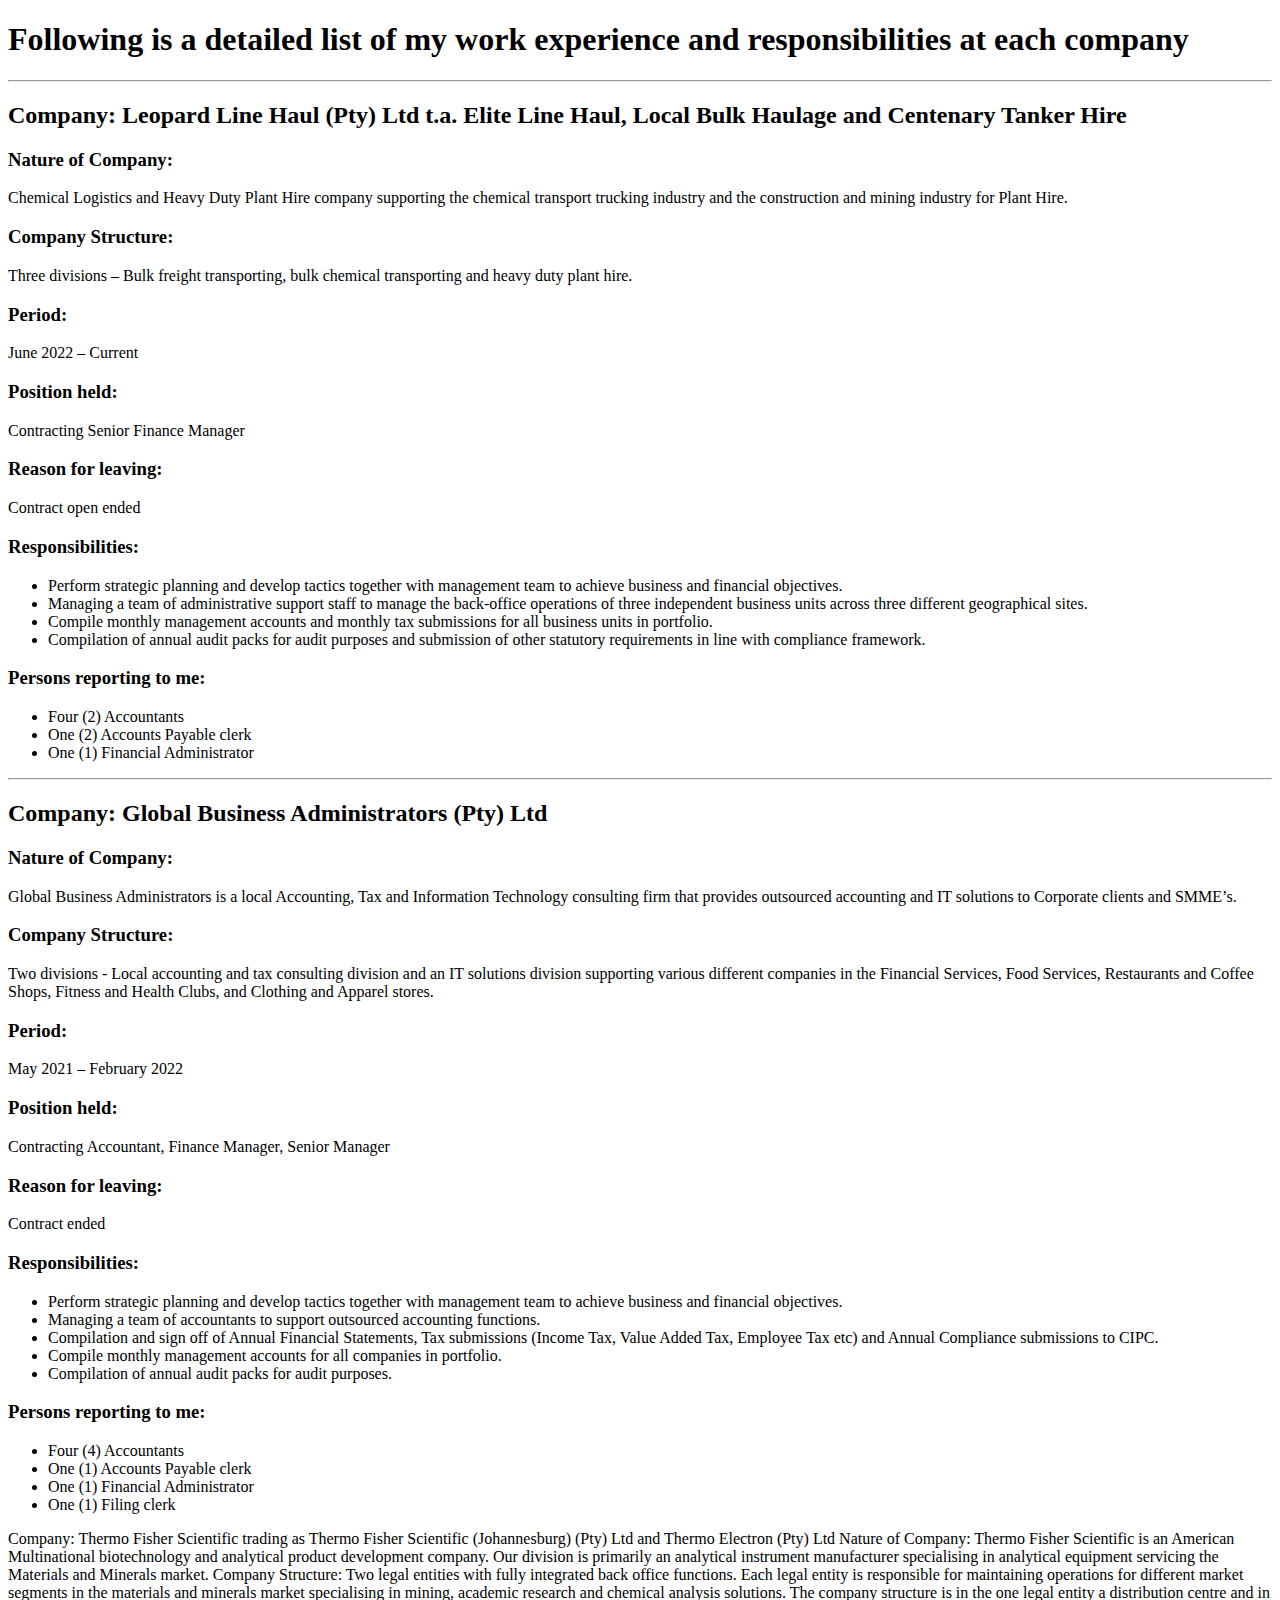
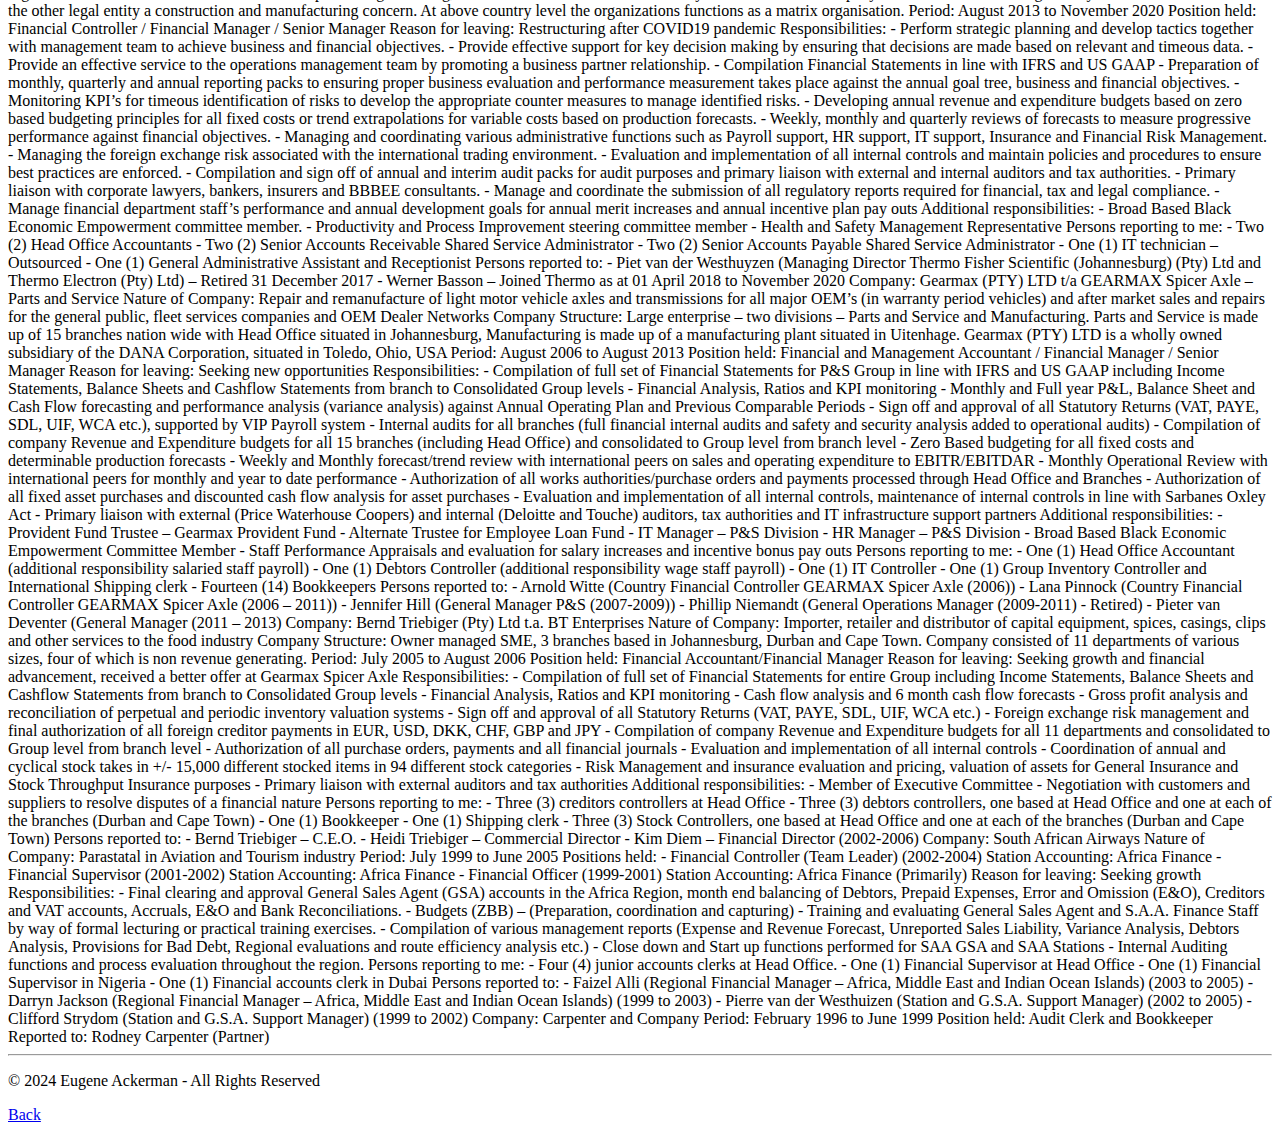
==== Responsibilities.html @ 7b65a4f8 "Add files via upload" ====
<!DOCTYPE html>
<html lang="en">
<head>
    <meta charset="UTF-8">
    <meta name="viewport" content="width=device-width, initial-scale=1.0">
    <title>Responsibilities</title>
</head>
<body>
<h1>Following is a detailed list of my work experience and responsibilities at each company</h1>
<hr>
<h2>Company: Leopard Line Haul (Pty) Ltd t.a. Elite Line Haul, Local Bulk Haulage and Centenary Tanker Hire</h2>
<h3>Nature of Company: </h3>
<p>Chemical Logistics and Heavy Duty Plant Hire company supporting the chemical transport trucking industry and the construction and mining industry for Plant Hire.</p>
<h3>Company Structure:</h3>  Three divisions – Bulk freight transporting, bulk chemical transporting and heavy duty plant hire.
<h3>Period:</h3>	June 2022 – Current
<h3>Position held:</h3> Contracting Senior Finance Manager
<h3>Reason for leaving: </h3><ul></ul>Contract open ended
<h3>Responsibilities:</h3>
<p><ul>
<li>Perform strategic planning and develop tactics together with management team to achieve business and financial objectives.
<li>Managing a team of administrative support staff to manage the back-office operations of three independent business units across three different geographical sites.
<li>Compile monthly management accounts and monthly tax submissions for all business units in portfolio.
<li>Compilation of annual audit packs for audit purposes and submission of other statutory requirements in line with compliance framework.
</ul></p>
<h3>Persons reporting to me: </h3><p><ul>
<li>Four (2) Accountants 
<li>One (2) Accounts Payable clerk
<li>One (1) Financial Administrator
</ul></p>
<hr>
<h2>Company: Global Business Administrators (Pty) Ltd</h2>
<h3>Nature of Company:</h3> <p>Global Business Administrators is a local Accounting, Tax and Information Technology consulting firm that provides outsourced accounting and IT solutions to Corporate clients and SMME’s.</p>
<h3>Company Structure:</h3> <p>Two divisions - Local accounting and tax consulting division and an IT solutions division supporting various different companies in the Financial Services, Food Services, Restaurants and Coffee Shops, Fitness and Health Clubs, and Clothing and Apparel stores.</p>
<h3>Period:</h3>	May 2021 – February 2022
<h3>Position held: </h3>Contracting Accountant, Finance Manager, Senior Manager
<h3>Reason for leaving:</h3> Contract ended
<h3>Responsibilities:</h3>
<p><ul>
<li>Perform strategic planning and develop tactics together with management team to achieve business and financial objectives.
<li>Managing a team of accountants to support outsourced accounting functions.
<li>Compilation and sign off of Annual Financial Statements, Tax submissions (Income Tax, Value Added Tax, Employee Tax etc) and Annual Compliance submissions to CIPC.
<li>Compile monthly management accounts for all companies in portfolio.
<li>Compilation of annual audit packs for audit purposes.
</ul></p>
<h3>Persons reporting to me: </h3><p><ul>
<li>Four (4) Accountants 
<li>One (1) Accounts Payable clerk
<li>One (1) Financial Administrator
<li>One (1) Filing clerk
</ul></p>

Company: Thermo Fisher Scientific trading as Thermo Fisher Scientific (Johannesburg) (Pty) Ltd and Thermo Electron (Pty) Ltd
Nature of Company: Thermo Fisher Scientific is an American Multinational biotechnology and analytical product development company. Our division is primarily an analytical instrument manufacturer specialising in analytical equipment servicing the Materials and Minerals market.
Company Structure: Two legal entities with fully integrated back office functions. Each legal entity is responsible for maintaining operations for different market segments in the materials and minerals market specialising in mining, academic research and chemical analysis solutions. The company structure is in the one legal entity a distribution centre and in the other legal entity a construction and manufacturing concern. At above country level the organizations functions as a matrix organisation. 
Period:	August 2013 to November 2020
Position held: Financial Controller / Financial Manager / Senior Manager
Reason for leaving: Restructuring after COVID19 pandemic
Responsibilities:
-	Perform strategic planning and develop tactics together with management team to achieve business and financial objectives.
-	Provide effective support for key decision making by ensuring that decisions are made based on relevant and timeous data.
-	Provide an effective service to the operations management team by promoting a business partner relationship.
-	Compilation Financial Statements in line with IFRS and US GAAP
-	Preparation of monthly, quarterly and annual reporting packs to ensuring proper business evaluation and performance measurement takes place against the annual goal tree, business and financial objectives.
-	Monitoring KPI’s for timeous identification of risks to develop the appropriate counter measures to manage identified risks. 
-	Developing annual revenue and expenditure budgets based on zero based budgeting principles for all fixed costs or trend extrapolations for variable costs based on production forecasts.
-	Weekly, monthly and quarterly reviews of forecasts to measure progressive performance against financial objectives. 
-	Managing and coordinating various administrative functions such as Payroll support, HR support, IT support, Insurance and Financial Risk Management.
-	Managing the foreign exchange risk associated with the international trading environment.
-	Evaluation and implementation of all internal controls and maintain policies and procedures to ensure best practices are enforced.
-	Compilation and sign off of annual and interim audit packs for audit purposes and primary liaison with external and internal auditors and tax authorities.
-	Primary liaison with corporate lawyers, bankers, insurers and BBBEE consultants.
-	Manage and coordinate the submission of all regulatory reports required for financial, tax and legal compliance.
-	Manage financial department staff’s performance and annual development goals for annual merit increases and annual incentive plan pay outs
Additional responsibilities:
-	Broad Based Black Economic Empowerment committee member.
-	Productivity and Process Improvement steering committee member
-	Health and Safety Management Representative
Persons reporting to me: 
-	Two (2) Head Office Accountants 
-	Two (2) Senior Accounts Receivable Shared Service Administrator
-	Two (2) Senior Accounts Payable Shared Service Administrator
-	One (1) IT technician – Outsourced
-	One (1) General Administrative Assistant and Receptionist
Persons reported to: 
-	Piet van der Westhuyzen (Managing Director Thermo Fisher Scientific (Johannesburg) (Pty) Ltd and Thermo Electron (Pty) Ltd) – Retired 31 December 2017
-	Werner Basson – Joined Thermo as at 01 April 2018 to November 2020

Company: Gearmax (PTY) LTD t/a GEARMAX Spicer Axle – Parts and Service 
Nature of Company: Repair and remanufacture of light motor vehicle axles and transmissions for all major OEM’s (in warranty period vehicles) and after market sales and repairs for the general public, fleet services companies and OEM Dealer Networks
Company Structure: Large enterprise – two divisions – Parts and Service and Manufacturing. Parts and Service is made up of 15 branches nation wide with Head Office situated in Johannesburg, Manufacturing is made up of a manufacturing plant situated in Uitenhage. Gearmax (PTY) LTD is a wholly owned subsidiary of the DANA Corporation, situated in Toledo, Ohio, USA
Period: August 2006 to August 2013
Position held: Financial and Management Accountant / Financial Manager / Senior Manager
Reason for leaving: Seeking new opportunities 
Responsibilities:
-	Compilation of full set of Financial Statements for P&S Group in line with IFRS and US GAAP including Income Statements, Balance Sheets and Cashflow Statements from branch to Consolidated Group levels
-	Financial Analysis, Ratios and KPI monitoring
-	Monthly and Full year P&L, Balance Sheet and Cash Flow forecasting and performance analysis (variance analysis) against Annual Operating Plan and Previous Comparable Periods
-	Sign off and approval of all Statutory Returns (VAT, PAYE, SDL, UIF, WCA etc.), supported by VIP Payroll system
-	Internal audits for all branches (full financial internal audits and safety and security analysis added to operational audits)
-	Compilation of company Revenue and Expenditure budgets for all 15 branches (including Head Office) and consolidated to Group level from branch level
-	Zero Based budgeting for all fixed costs and determinable production forecasts
-	Weekly and Monthly forecast/trend review with international peers on sales and operating expenditure to EBITR/EBITDAR
-	Monthly Operational Review with international peers for monthly and year to date performance
-	Authorization of all works authorities/purchase orders and payments processed through Head Office and Branches
-	Authorization of all fixed asset purchases and discounted cash flow analysis for asset purchases
-	Evaluation and implementation of all internal controls, maintenance of internal controls in line with Sarbanes Oxley Act
-	Primary liaison with external (Price Waterhouse Coopers) and internal (Deloitte and Touche) auditors, tax authorities and IT infrastructure support partners 
Additional responsibilities:
-	Provident Fund Trustee – Gearmax Provident Fund
-	Alternate Trustee for Employee Loan Fund
-	IT Manager – P&S Division
-	HR Manager – P&S Division
-	Broad Based Black Economic Empowerment Committee Member 
-	Staff Performance Appraisals and evaluation for salary increases and incentive bonus pay outs 
Persons reporting to me: 
-	One (1) Head Office Accountant (additional responsibility salaried staff payroll)
-	One (1) Debtors Controller (additional responsibility wage staff payroll)
-	One (1) IT Controller
-	One (1) Group Inventory Controller and International Shipping clerk
-	Fourteen (14) Bookkeepers
Persons reported to: 
-	Arnold Witte (Country Financial Controller GEARMAX Spicer Axle (2006))
-	Lana Pinnock (Country Financial Controller GEARMAX Spicer Axle (2006 – 2011))
-	Jennifer Hill (General Manager P&S (2007-2009))
-	Phillip Niemandt (General Operations Manager (2009-2011) - Retired)
-	Pieter van Deventer (General Manager (2011 – 2013)
 
Company: Bernd Triebiger (Pty) Ltd t.a. BT Enterprises
Nature of Company: Importer, retailer and distributor of capital equipment, spices, casings, clips and other services to the food industry
Company Structure: Owner managed SME, 3 branches based in Johannesburg, Durban and Cape Town. Company consisted of 11 departments of various sizes, four of which is non revenue generating. 
Period:	July 2005 to August 2006
Position held: Financial Accountant/Financial Manager
Reason for leaving: Seeking growth and financial advancement, received a better offer at Gearmax Spicer Axle
Responsibilities:
-	Compilation of full set of Financial Statements for entire Group including Income Statements, Balance Sheets and Cashflow Statements from branch to Consolidated Group levels
-	Financial Analysis, Ratios and KPI monitoring
-	Cash flow analysis and 6 month cash flow forecasts
-	Gross profit analysis and reconciliation of perpetual and periodic inventory valuation systems
-	Sign off and approval of all Statutory Returns (VAT, PAYE, SDL, UIF, WCA etc.)
-	Foreign exchange risk management and final authorization of all foreign creditor payments in EUR, USD, DKK, CHF, GBP and JPY
-	Compilation of company Revenue and Expenditure budgets for all 11 departments and consolidated to Group level from branch level
-	Authorization of all purchase orders, payments and all financial journals
-	Evaluation and implementation of all internal controls
-	Coordination of annual and cyclical stock takes in +/- 15,000 different stocked items in 94 different stock categories
-	Risk Management and insurance evaluation and pricing, valuation of assets for General Insurance and Stock Throughput Insurance purposes
-	Primary liaison with external auditors and tax authorities 
Additional responsibilities:
-	Member of Executive Committee
-	Negotiation with customers and suppliers to resolve disputes of a financial nature
Persons reporting to me: 
-	Three (3) creditors controllers at Head Office
-	Three (3) debtors controllers, one based at Head Office and one at each of the branches (Durban and Cape Town)
-	One (1) Bookkeeper
-	One (1) Shipping clerk
-	Three (3) Stock Controllers, one based at Head Office and one at each of the branches (Durban and Cape Town)
Persons reported to: 
-	Bernd Triebiger – C.E.O.
-	Heidi Triebiger – Commercial Director
-	Kim Diem – Financial Director (2002-2006)

Company: South African Airways 
Nature of Company: Parastatal in Aviation and Tourism industry
Period: July 1999 to June 2005
Positions held: 
-	Financial Controller (Team Leader) (2002-2004) Station Accounting: Africa Finance
-	Financial Supervisor (2001-2002) Station Accounting: Africa Finance
-	Financial Officer (1999-2001) Station Accounting: Africa Finance (Primarily)
Reason for leaving: Seeking growth
Responsibilities:
-	Final clearing and approval General Sales Agent (GSA) accounts in the Africa Region, month end balancing of Debtors, Prepaid Expenses, Error and Omission (E&O), Creditors and VAT accounts, Accruals, E&O and Bank Reconciliations.
-	Budgets (ZBB) – (Preparation, coordination and capturing) 
-	Training and evaluating General Sales Agent and S.A.A. Finance Staff by way of formal lecturing or practical training exercises.
-	Compilation of various management reports (Expense and Revenue Forecast, Unreported Sales Liability, Variance Analysis, Debtors Analysis, Provisions for Bad Debt, Regional evaluations and route efficiency analysis etc.)
-	Close down and Start up functions performed for SAA GSA and SAA Stations
-	Internal Auditing functions and process evaluation throughout the region.
Persons reporting to me:	
-	Four (4) junior accounts clerks at Head Office.
-	One (1) Financial Supervisor at Head Office
-	One (1) Financial Supervisor in Nigeria
-	One (1) Financial accounts clerk in Dubai
Persons reported to:	
-	Faizel Alli (Regional Financial Manager – Africa, Middle East and Indian Ocean Islands) (2003 to 2005)
-	Darryn Jackson (Regional Financial Manager – Africa, Middle East and Indian Ocean Islands) (1999 to 2003)
-	Pierre van der Westhuizen (Station and G.S.A. Support Manager) (2002 to 2005)
-	Clifford Strydom (Station and G.S.A. Support Manager) (1999 to 2002)	

Company: Carpenter and Company 
Period: February 1996 to June 1999
Position held: Audit Clerk and Bookkeeper
Reported to:	 Rodney Carpenter (Partner)

    
</body>
<hr>
<footer>
    <p>© 2024 Eugene Ackerman - All Rights Reserved</p>
    <p><a href="./index.html">Back</a></p>
</footer>
</html>
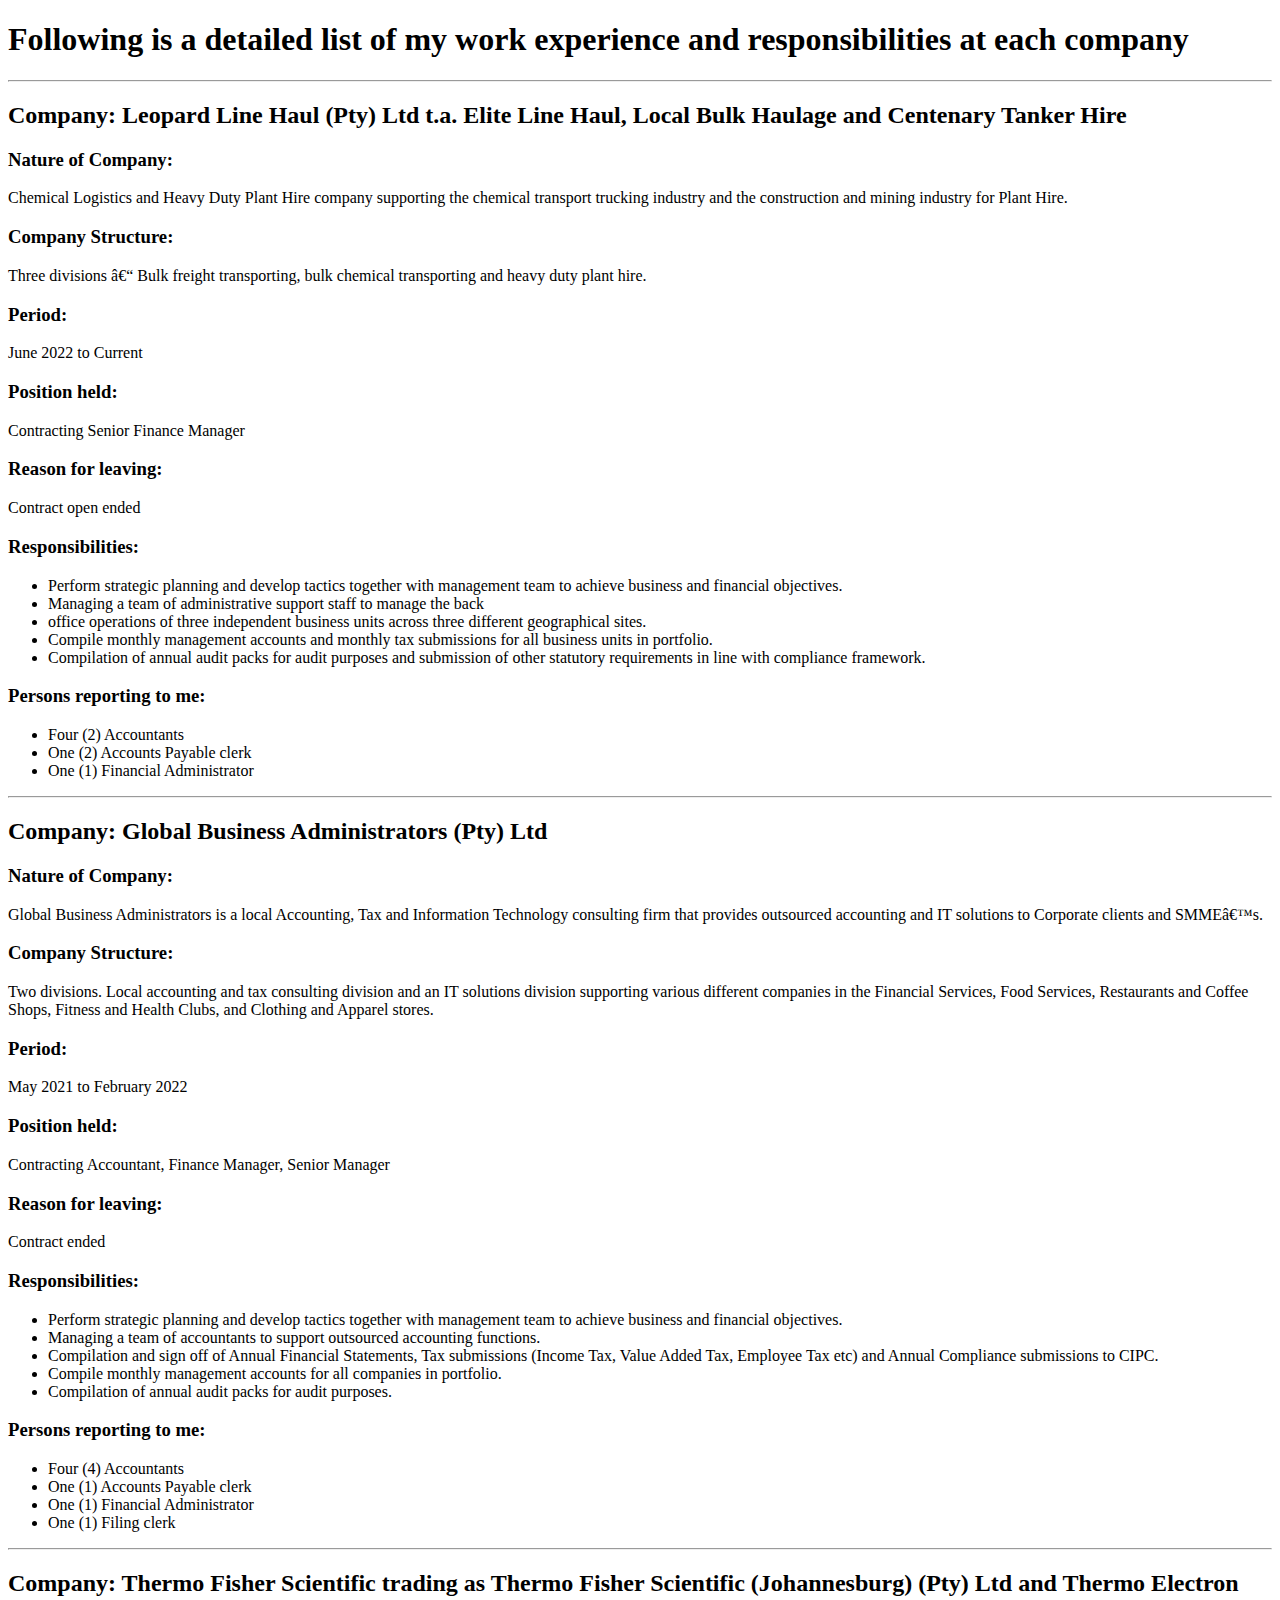
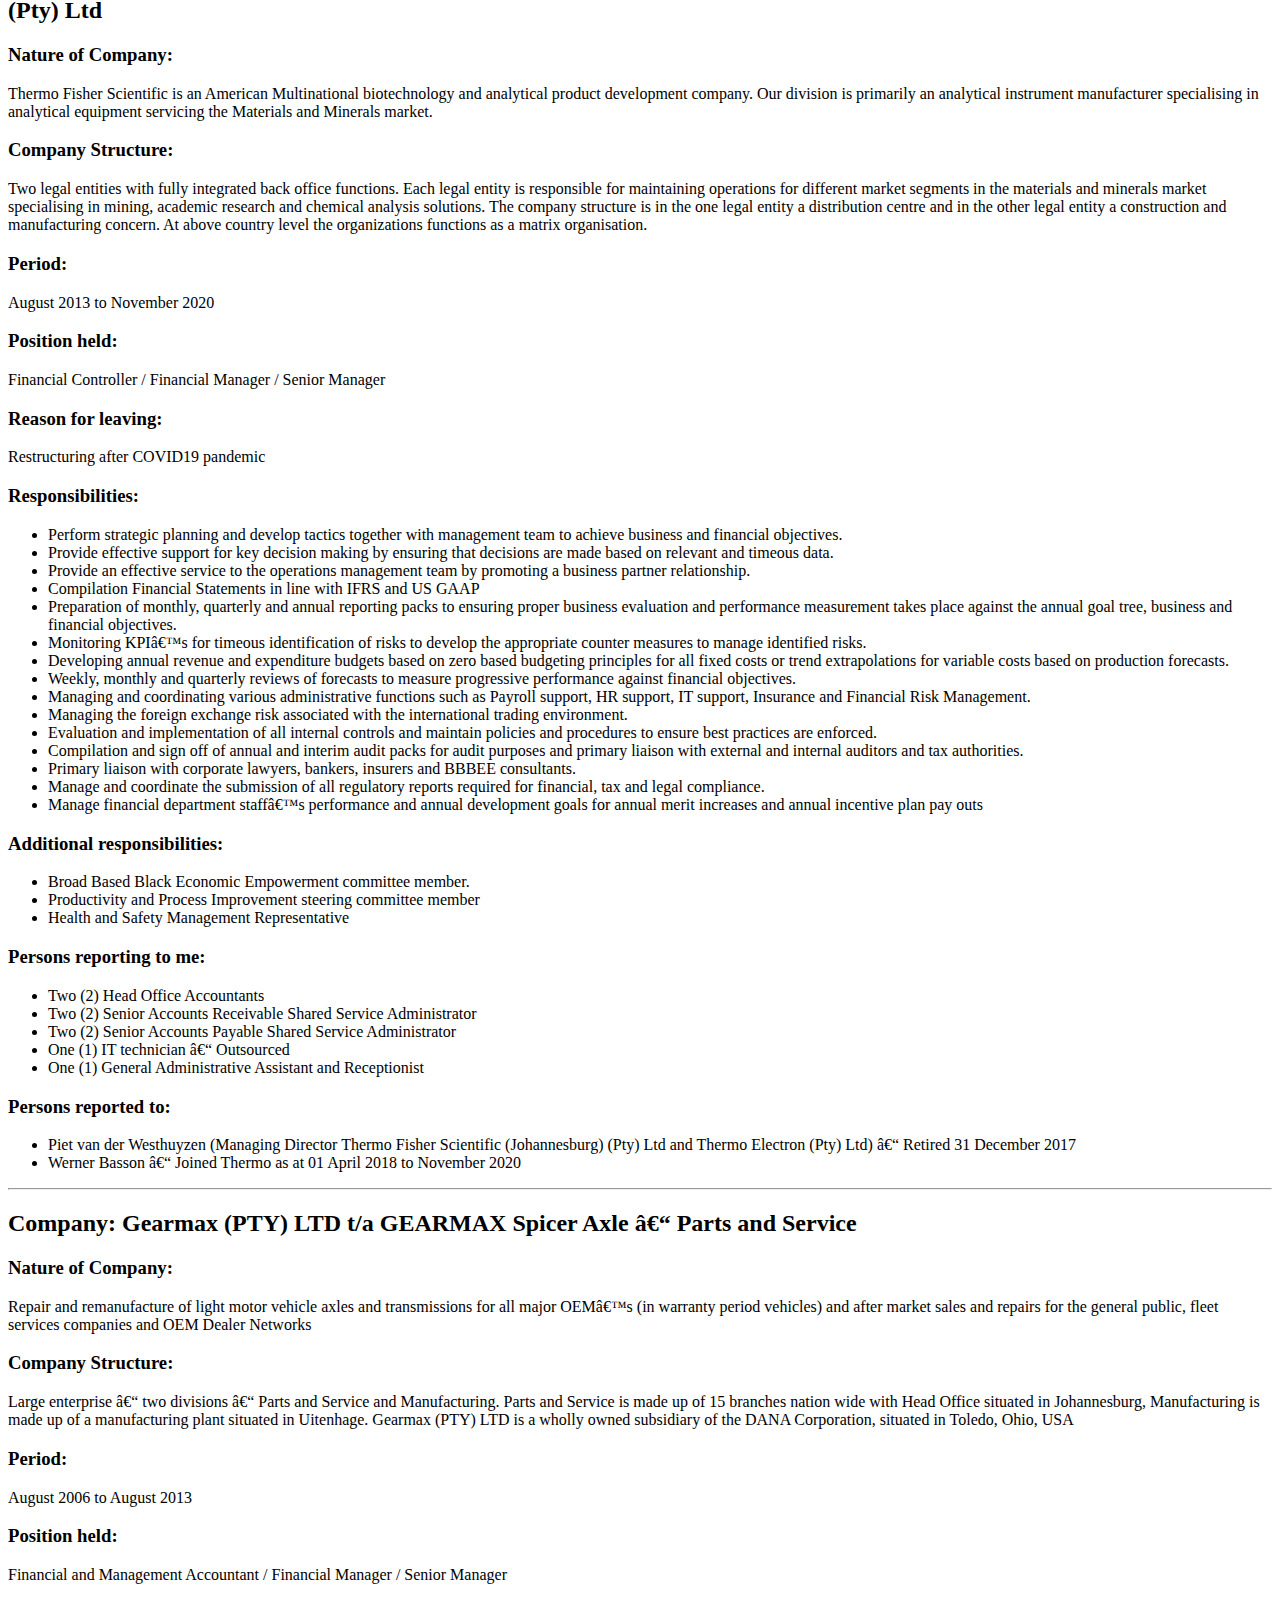
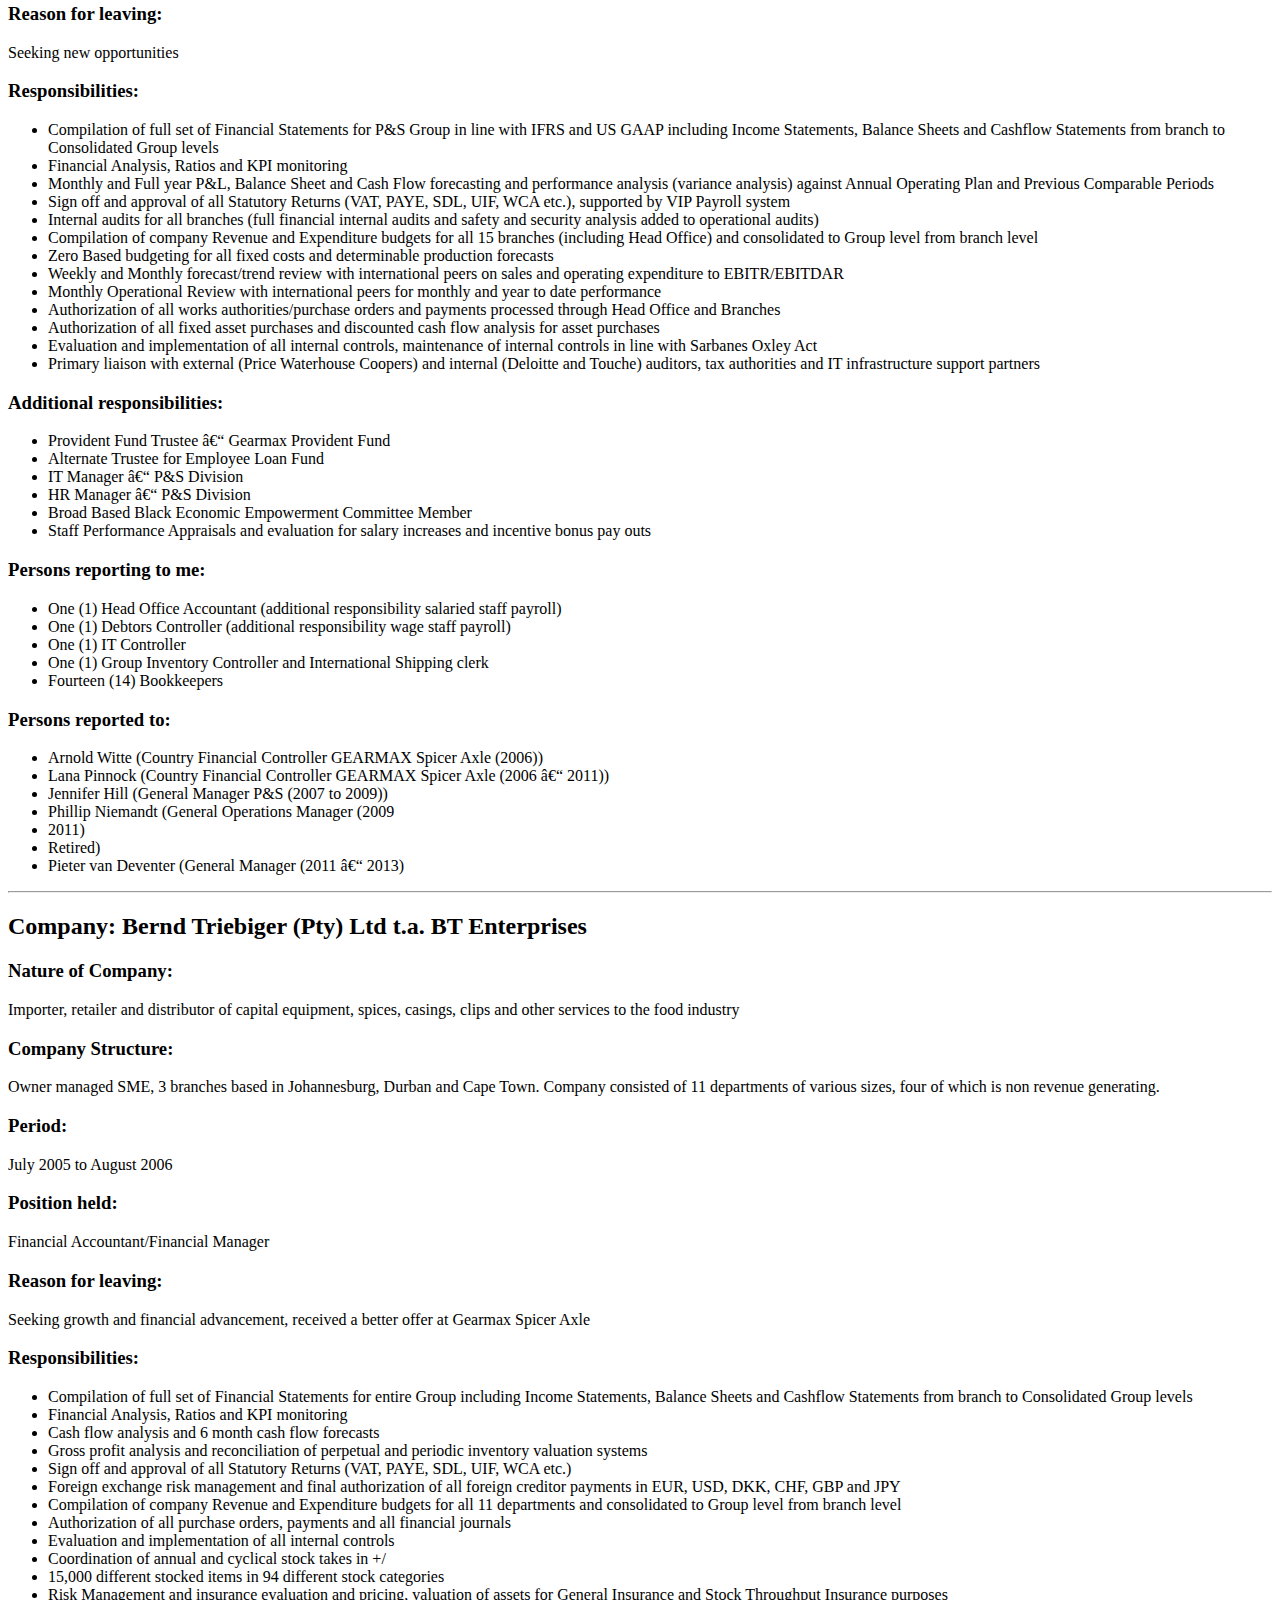
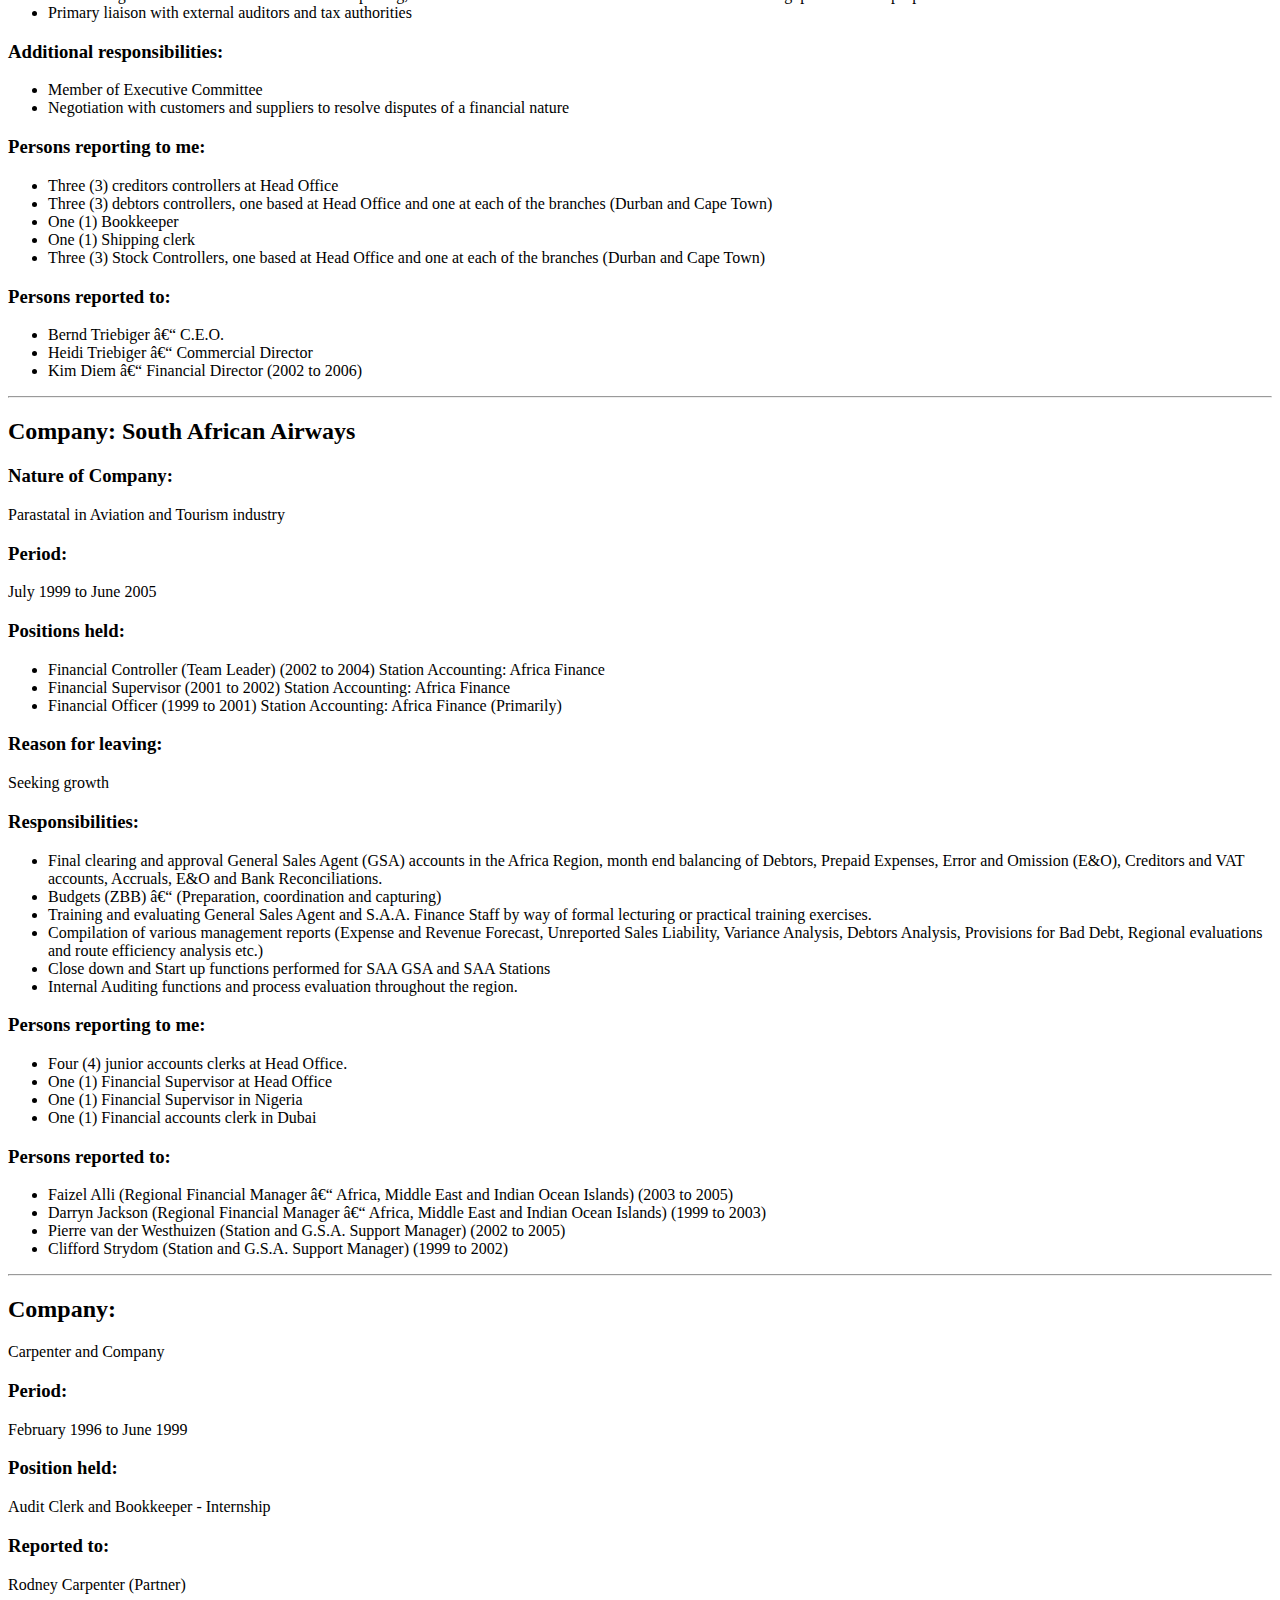
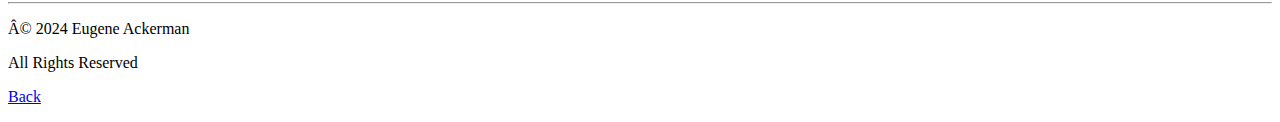
==== commit 9d7ff9cd: "Add files via upload" ====
--- a/Responsibilities.html
+++ b/Responsibilities.html
@@ -1,8 +1,8 @@
 <!DOCTYPE html>
 <html lang="en">
 <head>
-    <meta charset="UTF-8">
-    <meta name="viewport" content="width=device-width, initial-scale=1.0">
+    <meta charset="UTF<li>8">
+    <meta name="viewport" content="width=device<li>width, initial<li>scale=1.0">
     <title>Responsibilities</title>
 </head>
 <body>
@@ -12,35 +12,35 @@
 <h3>Nature of Company: </h3>
 <p>Chemical Logistics and Heavy Duty Plant Hire company supporting the chemical transport trucking industry and the construction and mining industry for Plant Hire.</p>
 <h3>Company Structure:</h3>  Three divisions – Bulk freight transporting, bulk chemical transporting and heavy duty plant hire.
-<h3>Period:</h3>	June 2022 – Current
+<h3>Period:</h3>	June 2022 to Current
 <h3>Position held:</h3> Contracting Senior Finance Manager
 <h3>Reason for leaving: </h3><ul></ul>Contract open ended
 <h3>Responsibilities:</h3>
 <p><ul>
-<li>Perform strategic planning and develop tactics together with management team to achieve business and financial objectives.
-<li>Managing a team of administrative support staff to manage the back-office operations of three independent business units across three different geographical sites.
-<li>Compile monthly management accounts and monthly tax submissions for all business units in portfolio.
-<li>Compilation of annual audit packs for audit purposes and submission of other statutory requirements in line with compliance framework.
+<li>    Perform strategic planning and develop tactics together with management team to achieve business and financial objectives.
+<li>    Managing a team of administrative support staff to manage the back<li>office operations of three independent business units across three different geographical sites.
+<li>    Compile monthly management accounts and monthly tax submissions for all business units in portfolio.
+<li>    Compilation of annual audit packs for audit purposes and submission of other statutory requirements in line with compliance framework.
 </ul></p>
 <h3>Persons reporting to me: </h3><p><ul>
-<li>Four (2) Accountants 
-<li>One (2) Accounts Payable clerk
-<li>One (1) Financial Administrator
+<li>    Four (2) Accountants 
+<li>    One (2) Accounts Payable clerk
+<li>    One (1) Financial Administrator
 </ul></p>
 <hr>
 <h2>Company: Global Business Administrators (Pty) Ltd</h2>
 <h3>Nature of Company:</h3> <p>Global Business Administrators is a local Accounting, Tax and Information Technology consulting firm that provides outsourced accounting and IT solutions to Corporate clients and SMME’s.</p>
-<h3>Company Structure:</h3> <p>Two divisions - Local accounting and tax consulting division and an IT solutions division supporting various different companies in the Financial Services, Food Services, Restaurants and Coffee Shops, Fitness and Health Clubs, and Clothing and Apparel stores.</p>
-<h3>Period:</h3>	May 2021 – February 2022
+<h3>Company Structure:</h3> <p>Two divisions. Local accounting and tax consulting division and an IT solutions division supporting various different companies in the Financial Services, Food Services, Restaurants and Coffee Shops, Fitness and Health Clubs, and Clothing and Apparel stores.</p>
+<h3>Period:</h3>	May 2021 to February 2022
 <h3>Position held: </h3>Contracting Accountant, Finance Manager, Senior Manager
 <h3>Reason for leaving:</h3> Contract ended
 <h3>Responsibilities:</h3>
 <p><ul>
-<li>Perform strategic planning and develop tactics together with management team to achieve business and financial objectives.
-<li>Managing a team of accountants to support outsourced accounting functions.
-<li>Compilation and sign off of Annual Financial Statements, Tax submissions (Income Tax, Value Added Tax, Employee Tax etc) and Annual Compliance submissions to CIPC.
-<li>Compile monthly management accounts for all companies in portfolio.
-<li>Compilation of annual audit packs for audit purposes.
+<li>    Perform strategic planning and develop tactics together with management team to achieve business and financial objectives.
+<li>    Managing a team of accountants to support outsourced accounting functions.
+<li>    Compilation and sign off of Annual Financial Statements, Tax submissions (Income Tax, Value Added Tax, Employee Tax etc) and Annual Compliance submissions to CIPC.
+<li>    Compile monthly management accounts for all companies in portfolio.
+<li>    Compilation of annual audit packs for audit purposes.
 </ul></p>
 <h3>Persons reporting to me: </h3><p><ul>
 <li>Four (4) Accountants 
@@ -48,152 +48,162 @@
 <li>One (1) Financial Administrator
 <li>One (1) Filing clerk
 </ul></p>
-
-Company: Thermo Fisher Scientific trading as Thermo Fisher Scientific (Johannesburg) (Pty) Ltd and Thermo Electron (Pty) Ltd
-Nature of Company: Thermo Fisher Scientific is an American Multinational biotechnology and analytical product development company. Our division is primarily an analytical instrument manufacturer specialising in analytical equipment servicing the Materials and Minerals market.
-Company Structure: Two legal entities with fully integrated back office functions. Each legal entity is responsible for maintaining operations for different market segments in the materials and minerals market specialising in mining, academic research and chemical analysis solutions. The company structure is in the one legal entity a distribution centre and in the other legal entity a construction and manufacturing concern. At above country level the organizations functions as a matrix organisation. 
-Period:	August 2013 to November 2020
-Position held: Financial Controller / Financial Manager / Senior Manager
-Reason for leaving: Restructuring after COVID19 pandemic
-Responsibilities:
--	Perform strategic planning and develop tactics together with management team to achieve business and financial objectives.
--	Provide effective support for key decision making by ensuring that decisions are made based on relevant and timeous data.
--	Provide an effective service to the operations management team by promoting a business partner relationship.
--	Compilation Financial Statements in line with IFRS and US GAAP
--	Preparation of monthly, quarterly and annual reporting packs to ensuring proper business evaluation and performance measurement takes place against the annual goal tree, business and financial objectives.
--	Monitoring KPI’s for timeous identification of risks to develop the appropriate counter measures to manage identified risks. 
--	Developing annual revenue and expenditure budgets based on zero based budgeting principles for all fixed costs or trend extrapolations for variable costs based on production forecasts.
--	Weekly, monthly and quarterly reviews of forecasts to measure progressive performance against financial objectives. 
--	Managing and coordinating various administrative functions such as Payroll support, HR support, IT support, Insurance and Financial Risk Management.
--	Managing the foreign exchange risk associated with the international trading environment.
--	Evaluation and implementation of all internal controls and maintain policies and procedures to ensure best practices are enforced.
--	Compilation and sign off of annual and interim audit packs for audit purposes and primary liaison with external and internal auditors and tax authorities.
--	Primary liaison with corporate lawyers, bankers, insurers and BBBEE consultants.
--	Manage and coordinate the submission of all regulatory reports required for financial, tax and legal compliance.
--	Manage financial department staff’s performance and annual development goals for annual merit increases and annual incentive plan pay outs
-Additional responsibilities:
--	Broad Based Black Economic Empowerment committee member.
--	Productivity and Process Improvement steering committee member
--	Health and Safety Management Representative
-Persons reporting to me: 
--	Two (2) Head Office Accountants 
--	Two (2) Senior Accounts Receivable Shared Service Administrator
--	Two (2) Senior Accounts Payable Shared Service Administrator
--	One (1) IT technician – Outsourced
--	One (1) General Administrative Assistant and Receptionist
-Persons reported to: 
--	Piet van der Westhuyzen (Managing Director Thermo Fisher Scientific (Johannesburg) (Pty) Ltd and Thermo Electron (Pty) Ltd) – Retired 31 December 2017
--	Werner Basson – Joined Thermo as at 01 April 2018 to November 2020
-
-Company: Gearmax (PTY) LTD t/a GEARMAX Spicer Axle – Parts and Service 
-Nature of Company: Repair and remanufacture of light motor vehicle axles and transmissions for all major OEM’s (in warranty period vehicles) and after market sales and repairs for the general public, fleet services companies and OEM Dealer Networks
-Company Structure: Large enterprise – two divisions – Parts and Service and Manufacturing. Parts and Service is made up of 15 branches nation wide with Head Office situated in Johannesburg, Manufacturing is made up of a manufacturing plant situated in Uitenhage. Gearmax (PTY) LTD is a wholly owned subsidiary of the DANA Corporation, situated in Toledo, Ohio, USA
-Period: August 2006 to August 2013
-Position held: Financial and Management Accountant / Financial Manager / Senior Manager
-Reason for leaving: Seeking new opportunities 
-Responsibilities:
--	Compilation of full set of Financial Statements for P&S Group in line with IFRS and US GAAP including Income Statements, Balance Sheets and Cashflow Statements from branch to Consolidated Group levels
--	Financial Analysis, Ratios and KPI monitoring
--	Monthly and Full year P&L, Balance Sheet and Cash Flow forecasting and performance analysis (variance analysis) against Annual Operating Plan and Previous Comparable Periods
--	Sign off and approval of all Statutory Returns (VAT, PAYE, SDL, UIF, WCA etc.), supported by VIP Payroll system
--	Internal audits for all branches (full financial internal audits and safety and security analysis added to operational audits)
--	Compilation of company Revenue and Expenditure budgets for all 15 branches (including Head Office) and consolidated to Group level from branch level
--	Zero Based budgeting for all fixed costs and determinable production forecasts
--	Weekly and Monthly forecast/trend review with international peers on sales and operating expenditure to EBITR/EBITDAR
--	Monthly Operational Review with international peers for monthly and year to date performance
--	Authorization of all works authorities/purchase orders and payments processed through Head Office and Branches
--	Authorization of all fixed asset purchases and discounted cash flow analysis for asset purchases
--	Evaluation and implementation of all internal controls, maintenance of internal controls in line with Sarbanes Oxley Act
--	Primary liaison with external (Price Waterhouse Coopers) and internal (Deloitte and Touche) auditors, tax authorities and IT infrastructure support partners 
-Additional responsibilities:
--	Provident Fund Trustee – Gearmax Provident Fund
--	Alternate Trustee for Employee Loan Fund
--	IT Manager – P&S Division
--	HR Manager – P&S Division
--	Broad Based Black Economic Empowerment Committee Member 
--	Staff Performance Appraisals and evaluation for salary increases and incentive bonus pay outs 
-Persons reporting to me: 
--	One (1) Head Office Accountant (additional responsibility salaried staff payroll)
--	One (1) Debtors Controller (additional responsibility wage staff payroll)
--	One (1) IT Controller
--	One (1) Group Inventory Controller and International Shipping clerk
--	Fourteen (14) Bookkeepers
-Persons reported to: 
--	Arnold Witte (Country Financial Controller GEARMAX Spicer Axle (2006))
--	Lana Pinnock (Country Financial Controller GEARMAX Spicer Axle (2006 – 2011))
--	Jennifer Hill (General Manager P&S (2007-2009))
--	Phillip Niemandt (General Operations Manager (2009-2011) - Retired)
--	Pieter van Deventer (General Manager (2011 – 2013)
- 
-Company: Bernd Triebiger (Pty) Ltd t.a. BT Enterprises
-Nature of Company: Importer, retailer and distributor of capital equipment, spices, casings, clips and other services to the food industry
-Company Structure: Owner managed SME, 3 branches based in Johannesburg, Durban and Cape Town. Company consisted of 11 departments of various sizes, four of which is non revenue generating. 
-Period:	July 2005 to August 2006
-Position held: Financial Accountant/Financial Manager
-Reason for leaving: Seeking growth and financial advancement, received a better offer at Gearmax Spicer Axle
-Responsibilities:
--	Compilation of full set of Financial Statements for entire Group including Income Statements, Balance Sheets and Cashflow Statements from branch to Consolidated Group levels
--	Financial Analysis, Ratios and KPI monitoring
--	Cash flow analysis and 6 month cash flow forecasts
--	Gross profit analysis and reconciliation of perpetual and periodic inventory valuation systems
--	Sign off and approval of all Statutory Returns (VAT, PAYE, SDL, UIF, WCA etc.)
--	Foreign exchange risk management and final authorization of all foreign creditor payments in EUR, USD, DKK, CHF, GBP and JPY
--	Compilation of company Revenue and Expenditure budgets for all 11 departments and consolidated to Group level from branch level
--	Authorization of all purchase orders, payments and all financial journals
--	Evaluation and implementation of all internal controls
--	Coordination of annual and cyclical stock takes in +/- 15,000 different stocked items in 94 different stock categories
--	Risk Management and insurance evaluation and pricing, valuation of assets for General Insurance and Stock Throughput Insurance purposes
--	Primary liaison with external auditors and tax authorities 
-Additional responsibilities:
--	Member of Executive Committee
--	Negotiation with customers and suppliers to resolve disputes of a financial nature
-Persons reporting to me: 
--	Three (3) creditors controllers at Head Office
--	Three (3) debtors controllers, one based at Head Office and one at each of the branches (Durban and Cape Town)
--	One (1) Bookkeeper
--	One (1) Shipping clerk
--	Three (3) Stock Controllers, one based at Head Office and one at each of the branches (Durban and Cape Town)
-Persons reported to: 
--	Bernd Triebiger – C.E.O.
--	Heidi Triebiger – Commercial Director
--	Kim Diem – Financial Director (2002-2006)
-
-Company: South African Airways 
-Nature of Company: Parastatal in Aviation and Tourism industry
-Period: July 1999 to June 2005
-Positions held: 
--	Financial Controller (Team Leader) (2002-2004) Station Accounting: Africa Finance
--	Financial Supervisor (2001-2002) Station Accounting: Africa Finance
--	Financial Officer (1999-2001) Station Accounting: Africa Finance (Primarily)
-Reason for leaving: Seeking growth
-Responsibilities:
--	Final clearing and approval General Sales Agent (GSA) accounts in the Africa Region, month end balancing of Debtors, Prepaid Expenses, Error and Omission (E&O), Creditors and VAT accounts, Accruals, E&O and Bank Reconciliations.
--	Budgets (ZBB) – (Preparation, coordination and capturing) 
--	Training and evaluating General Sales Agent and S.A.A. Finance Staff by way of formal lecturing or practical training exercises.
--	Compilation of various management reports (Expense and Revenue Forecast, Unreported Sales Liability, Variance Analysis, Debtors Analysis, Provisions for Bad Debt, Regional evaluations and route efficiency analysis etc.)
--	Close down and Start up functions performed for SAA GSA and SAA Stations
--	Internal Auditing functions and process evaluation throughout the region.
-Persons reporting to me:	
--	Four (4) junior accounts clerks at Head Office.
--	One (1) Financial Supervisor at Head Office
--	One (1) Financial Supervisor in Nigeria
--	One (1) Financial accounts clerk in Dubai
-Persons reported to:	
--	Faizel Alli (Regional Financial Manager – Africa, Middle East and Indian Ocean Islands) (2003 to 2005)
--	Darryn Jackson (Regional Financial Manager – Africa, Middle East and Indian Ocean Islands) (1999 to 2003)
--	Pierre van der Westhuizen (Station and G.S.A. Support Manager) (2002 to 2005)
--	Clifford Strydom (Station and G.S.A. Support Manager) (1999 to 2002)	
-
-Company: Carpenter and Company 
-Period: February 1996 to June 1999
-Position held: Audit Clerk and Bookkeeper
-Reported to:	 Rodney Carpenter (Partner)
+<hr>
+<h2>Company: Thermo Fisher Scientific trading as Thermo Fisher Scientific (Johannesburg) (Pty) Ltd and Thermo Electron (Pty) Ltd</h2>
+<h3>Nature of Company:</h3> <p> Thermo Fisher Scientific is an American Multinational biotechnology and analytical product development company. Our division is primarily an analytical instrument manufacturer specialising in analytical equipment servicing the Materials and Minerals market.</p>
+<h3>Company Structure:</h3> <p> Two legal entities with fully integrated back office functions. Each legal entity is responsible for maintaining operations for different market segments in the materials and minerals market specialising in mining, academic research and chemical analysis solutions. The company structure is in the one legal entity a distribution centre and in the other legal entity a construction and manufacturing concern. At above country level the organizations functions as a matrix organisation. </p>
+<h3>Period:</h3>	August 2013 to November 2020
+<h3>Position held:</h3> Financial Controller / Financial Manager / Senior Manager
+<h3>Reason for leaving:</h3> Restructuring after COVID19 pandemic
+<h3>Responsibilities:</h3><ul>
+<li>	Perform strategic planning and develop tactics together with management team to achieve business and financial objectives.
+<li>	Provide effective support for key decision making by ensuring that decisions are made based on relevant and timeous data.
+<li>	Provide an effective service to the operations management team by promoting a business partner relationship.
+<li>	Compilation Financial Statements in line with IFRS and US GAAP
+<li>	Preparation of monthly, quarterly and annual reporting packs to ensuring proper business evaluation and performance measurement takes place against the annual goal tree, business and financial objectives.
+<li>	Monitoring KPI’s for timeous identification of risks to develop the appropriate counter measures to manage identified risks. 
+<li>	Developing annual revenue and expenditure budgets based on zero based budgeting principles for all fixed costs or trend extrapolations for variable costs based on production forecasts.
+<li>	Weekly, monthly and quarterly reviews of forecasts to measure progressive performance against financial objectives. 
+<li>	Managing and coordinating various administrative functions such as Payroll support, HR support, IT support, Insurance and Financial Risk Management.
+<li>	Managing the foreign exchange risk associated with the international trading environment.
+<li>	Evaluation and implementation of all internal controls and maintain policies and procedures to ensure best practices are enforced.
+<li>	Compilation and sign off of annual and interim audit packs for audit purposes and primary liaison with external and internal auditors and tax authorities.
+<li>	Primary liaison with corporate lawyers, bankers, insurers and BBBEE consultants.
+<li>	Manage and coordinate the submission of all regulatory reports required for financial, tax and legal compliance.
+<li>	Manage financial department staff’s performance and annual development goals for annual merit increases and annual incentive plan pay outs
+</ul>
+<h3>Additional responsibilities:</h3><p><ul>
+<li>	Broad Based Black Economic Empowerment committee member.
+<li>	Productivity and Process Improvement steering committee member
+<li>	Health and Safety Management Representative
+</ul></p>
+<h3>Persons reporting to me: </h3><p><ul>
+<li>	Two (2) Head Office Accountants 
+<li>	Two (2) Senior Accounts Receivable Shared Service Administrator
+<li>	Two (2) Senior Accounts Payable Shared Service Administrator
+<li>	One (1) IT technician – Outsourced
+<li>	One (1) General Administrative Assistant and Receptionist</ul></p>
+<h3>Persons reported to: </h3><p><ul>
+<li>	Piet van der Westhuyzen (Managing Director Thermo Fisher Scientific (Johannesburg) (Pty) Ltd and Thermo Electron (Pty) Ltd) – Retired 31 December 2017
+<li>	Werner Basson – Joined Thermo as at 01 April 2018 to November 2020
+</ul></p>
+<hr>
+<h2>Company: Gearmax (PTY) LTD t/a GEARMAX Spicer Axle – Parts and Service </h2>
+<h3>Nature of Company:</h3> Repair and remanufacture of light motor vehicle axles and transmissions for all major OEM’s (in warranty period vehicles) and after market sales and repairs for the general public, fleet services companies and OEM Dealer Networks
+<h3>Company Structure:</h3> Large enterprise – two divisions – Parts and Service and Manufacturing. Parts and Service is made up of 15 branches nation wide with Head Office situated in Johannesburg, Manufacturing is made up of a manufacturing plant situated in Uitenhage. Gearmax (PTY) LTD is a wholly owned subsidiary of the DANA Corporation, situated in Toledo, Ohio, USA
+<h3>Period:</h3> August 2006 to August 2013
+<h3>Position held:</h3> Financial and Management Accountant / Financial Manager / Senior Manager
+<h3>Reason for leaving:</h3> Seeking new opportunities 
+<h3>Responsibilities:</h3><ul><p>
+<li>	Compilation of full set of Financial Statements for P&S Group in line with IFRS and US GAAP including Income Statements, Balance Sheets and Cashflow Statements from branch to Consolidated Group levels
+<li>	Financial Analysis, Ratios and KPI monitoring
+<li>	Monthly and Full year P&L, Balance Sheet and Cash Flow forecasting and performance analysis (variance analysis) against Annual Operating Plan and Previous Comparable Periods
+<li>	Sign off and approval of all Statutory Returns (VAT, PAYE, SDL, UIF, WCA etc.), supported by VIP Payroll system
+<li>	Internal audits for all branches (full financial internal audits and safety and security analysis added to operational audits)
+<li>	Compilation of company Revenue and Expenditure budgets for all 15 branches (including Head Office) and consolidated to Group level from branch level
+<li>	Zero Based budgeting for all fixed costs and determinable production forecasts
+<li>	Weekly and Monthly forecast/trend review with international peers on sales and operating expenditure to EBITR/EBITDAR
+<li>	Monthly Operational Review with international peers for monthly and year to date performance
+<li>	Authorization of all works authorities/purchase orders and payments processed through Head Office and Branches
+<li>	Authorization of all fixed asset purchases and discounted cash flow analysis for asset purchases
+<li>	Evaluation and implementation of all internal controls, maintenance of internal controls in line with Sarbanes Oxley Act
+<li>	Primary liaison with external (Price Waterhouse Coopers) and internal (Deloitte and Touche) auditors, tax authorities and IT infrastructure support partners 
+</ul></p>
+<h3>Additional responsibilities:</h3><ul><p>
+<li>	Provident Fund Trustee – Gearmax Provident Fund
+<li>	Alternate Trustee for Employee Loan Fund
+<li>	IT Manager – P&S Division
+<li>	HR Manager – P&S Division
+<li>	Broad Based Black Economic Empowerment Committee Member 
+<li>	Staff Performance Appraisals and evaluation for salary increases and incentive bonus pay outs 
+</ul></p>
+<h3>Persons reporting to me: </h3><ul><p>
+<li>	One (1) Head Office Accountant (additional responsibility salaried staff payroll)
+<li>	One (1) Debtors Controller (additional responsibility wage staff payroll)
+<li>	One (1) IT Controller
+<li>	One (1) Group Inventory Controller and International Shipping clerk
+<li>	Fourteen (14) Bookkeepers
+</ul><p>
+<h3>Persons reported to: </h3><ul><p>
+<li>	Arnold Witte (Country Financial Controller GEARMAX Spicer Axle (2006))
+<li>	Lana Pinnock (Country Financial Controller GEARMAX Spicer Axle (2006 – 2011))
+<li>	Jennifer Hill (General Manager P&S (2007 to 2009))
+<li>	Phillip Niemandt (General Operations Manager (2009<li>2011) <li>Retired)
+<li>	Pieter van Deventer (General Manager (2011 – 2013)
+</ul><p>
+<hr>
+<h2>Company: Bernd Triebiger (Pty) Ltd t.a. BT Enterprises</h2>
+<h3>Nature of Company:</h3> Importer, retailer and distributor of capital equipment, spices, casings, clips and other services to the food industry
+<h3>Company Structure:</h3> Owner managed SME, 3 branches based in Johannesburg, Durban and Cape Town. Company consisted of 11 departments of various sizes, four of which is non revenue generating. 
+<h3>Period:</h3>	July 2005 to August 2006
+<h3>Position held:</h3> Financial Accountant/Financial Manager
+<h3>Reason for leaving:</h3> Seeking growth and financial advancement, received a better offer at Gearmax Spicer Axle
+<h3>Responsibilities:</h3><ul><p>
+<li>	Compilation of full set of Financial Statements for entire Group including Income Statements, Balance Sheets and Cashflow Statements from branch to Consolidated Group levels
+<li>	Financial Analysis, Ratios and KPI monitoring
+<li>	Cash flow analysis and 6 month cash flow forecasts
+<li>	Gross profit analysis and reconciliation of perpetual and periodic inventory valuation systems
+<li>	Sign off and approval of all Statutory Returns (VAT, PAYE, SDL, UIF, WCA etc.)
+<li>	Foreign exchange risk management and final authorization of all foreign creditor payments in EUR, USD, DKK, CHF, GBP and JPY
+<li>	Compilation of company Revenue and Expenditure budgets for all 11 departments and consolidated to Group level from branch level
+<li>	Authorization of all purchase orders, payments and all financial journals
+<li>	Evaluation and implementation of all internal controls
+<li>	Coordination of annual and cyclical stock takes in +/<li>15,000 different stocked items in 94 different stock categories
+<li>	Risk Management and insurance evaluation and pricing, valuation of assets for General Insurance and Stock Throughput Insurance purposes
+<li>	Primary liaison with external auditors and tax authorities </p></ul>
+<h3>Additional responsibilities:</h3><ul><p>
+<li>	Member of Executive Committee
+<li>	Negotiation with customers and suppliers to resolve disputes of a financial nature</ul><p>
+<h3>Persons reporting to me: </h3><ul><p>
+<li>	Three (3) creditors controllers at Head Office
+<li>	Three (3) debtors controllers, one based at Head Office and one at each of the branches (Durban and Cape Town)
+<li>	One (1) Bookkeeper
+<li>	One (1) Shipping clerk
+<li>	Three (3) Stock Controllers, one based at Head Office and one at each of the branches (Durban and Cape Town)
+</ul><p>
+<h3>Persons reported to: </h3><ul><p>
+<li>	Bernd Triebiger – C.E.O.
+<li>	Heidi Triebiger – Commercial Director
+<li>	Kim Diem – Financial Director (2002 to 2006)
+</ul></p>
+<hr>
+<h2>Company: South African Airways </h2>
+<h3>Nature of Company:</h3> Parastatal in Aviation and Tourism industry
+<h3>Period:</h3> July 1999 to June 2005
+<h3>Positions held: </h3><ul>
+<li>	Financial Controller (Team Leader) (2002 to 2004) Station Accounting: Africa Finance
+<li>	Financial Supervisor (2001 to 2002) Station Accounting: Africa Finance
+<li>	Financial Officer (1999 to 2001) Station Accounting: Africa Finance (Primarily)</ul>
+<h3>Reason for leaving:</h3> Seeking growth
+<h3>Responsibilities:</h3><ul>
+<li>	Final clearing and approval General Sales Agent (GSA) accounts in the Africa Region, month end balancing of Debtors, Prepaid Expenses, Error and Omission (E&O), Creditors and VAT accounts, Accruals, E&O and Bank Reconciliations.
+<li>	Budgets (ZBB) – (Preparation, coordination and capturing) 
+<li>	Training and evaluating General Sales Agent and S.A.A. Finance Staff by way of formal lecturing or practical training exercises.
+<li>	Compilation of various management reports (Expense and Revenue Forecast, Unreported Sales Liability, Variance Analysis, Debtors Analysis, Provisions for Bad Debt, Regional evaluations and route efficiency analysis etc.)
+<li>	Close down and Start up functions performed for SAA GSA and SAA Stations
+<li>	Internal Auditing functions and process evaluation throughout the region.</ul>
+<h3>Persons reporting to me:</h3><ul>
+<li>	Four (4) junior accounts clerks at Head Office.
+<li>	One (1) Financial Supervisor at Head Office
+<li>	One (1) Financial Supervisor in Nigeria
+<li>	One (1) Financial accounts clerk in Dubai</ul>
+<h3>Persons reported to:</h3><ul>
+<li>	Faizel Alli (Regional Financial Manager – Africa, Middle East and Indian Ocean Islands) (2003 to 2005)
+<li>	Darryn Jackson (Regional Financial Manager – Africa, Middle East and Indian Ocean Islands) (1999 to 2003)
+<li>	Pierre van der Westhuizen (Station and G.S.A. Support Manager) (2002 to 2005)
+<li>	Clifford Strydom (Station and G.S.A. Support Manager) (1999 to 2002)	
+</ul>
+<hr>
+<h2>Company:</h2> Carpenter and Company 
+<h3>Period:</h3> February 1996 to June 1999
+<h3>Position held:</h3> Audit Clerk and Bookkeeper - Internship
+<h3>Reported to:</h3>	 Rodney Carpenter (Partner)
 
     
 </body>
 <hr>
 <footer>
-    <p>© 2024 Eugene Ackerman - All Rights Reserved</p>
+    <p>© 2024 Eugene Ackerman <li>All Rights Reserved</p>
     <p><a href="./index.html">Back</a></p>
 </footer>
 </html>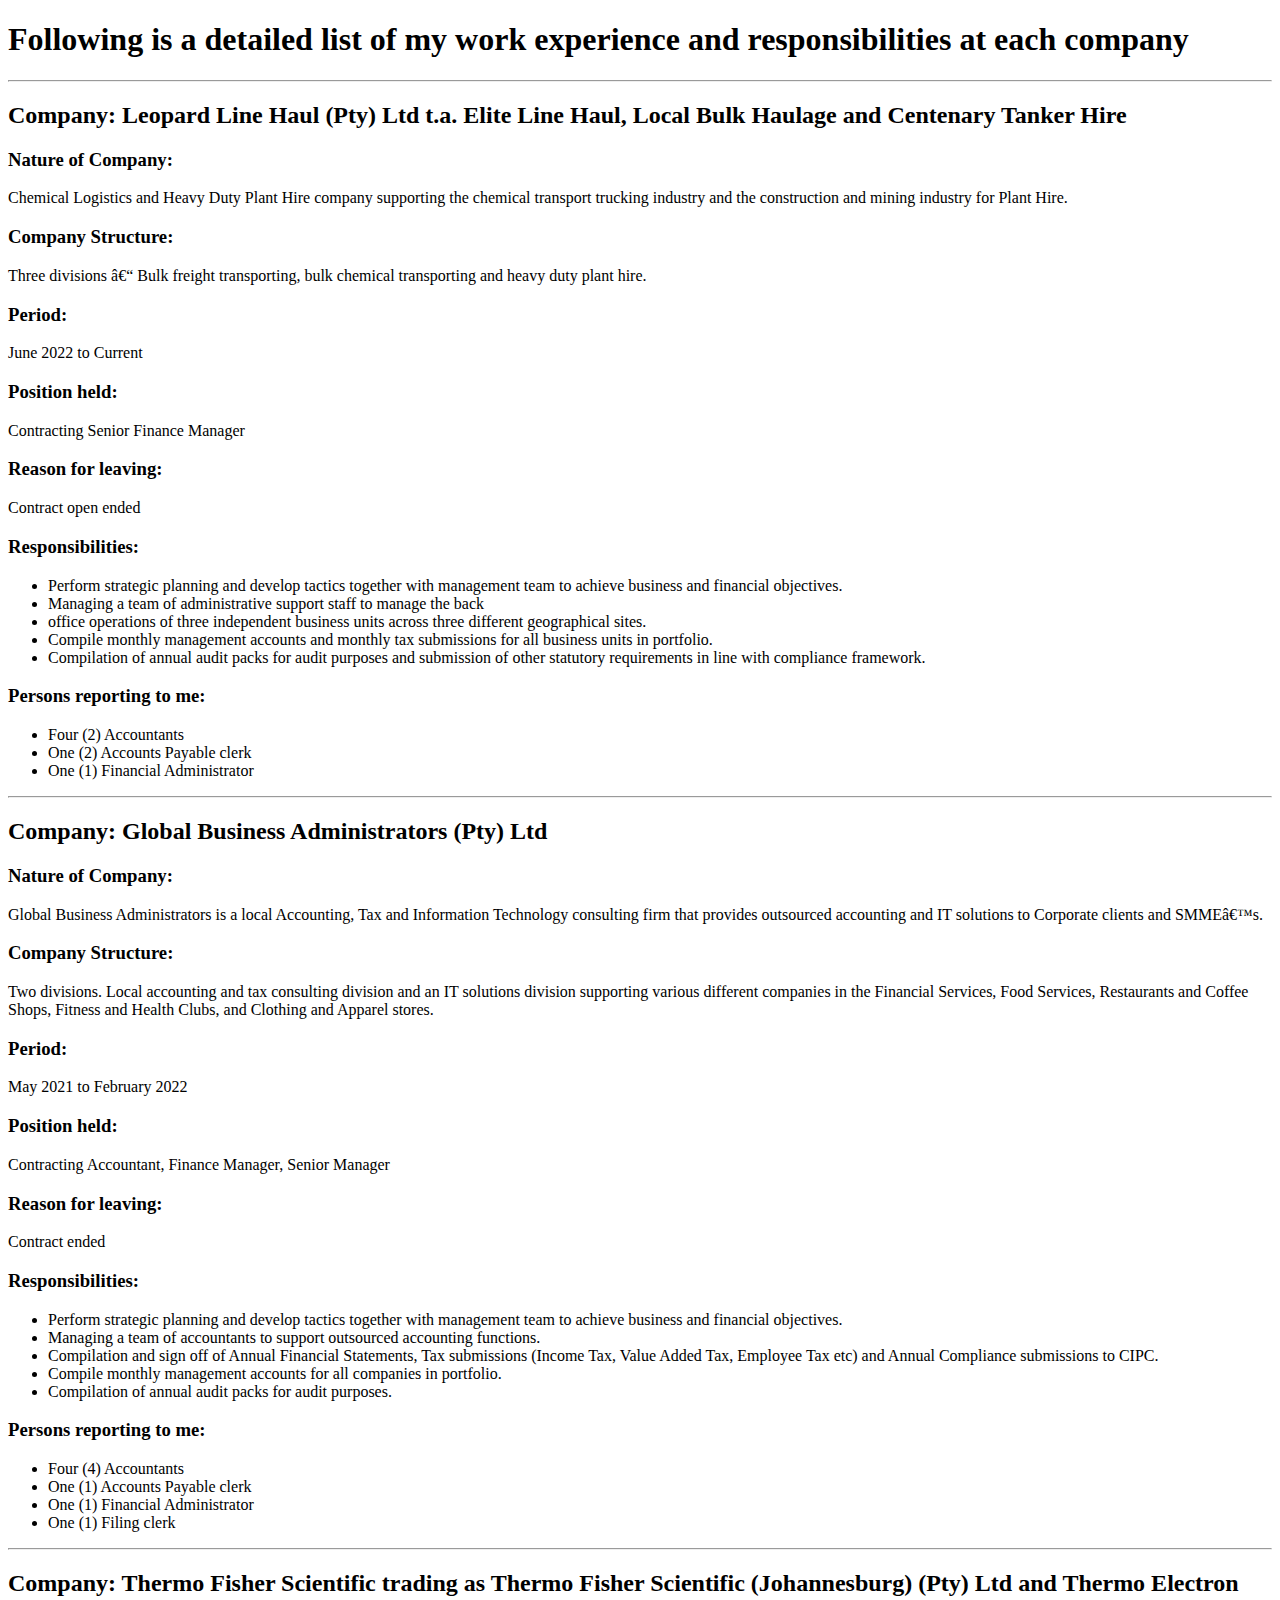
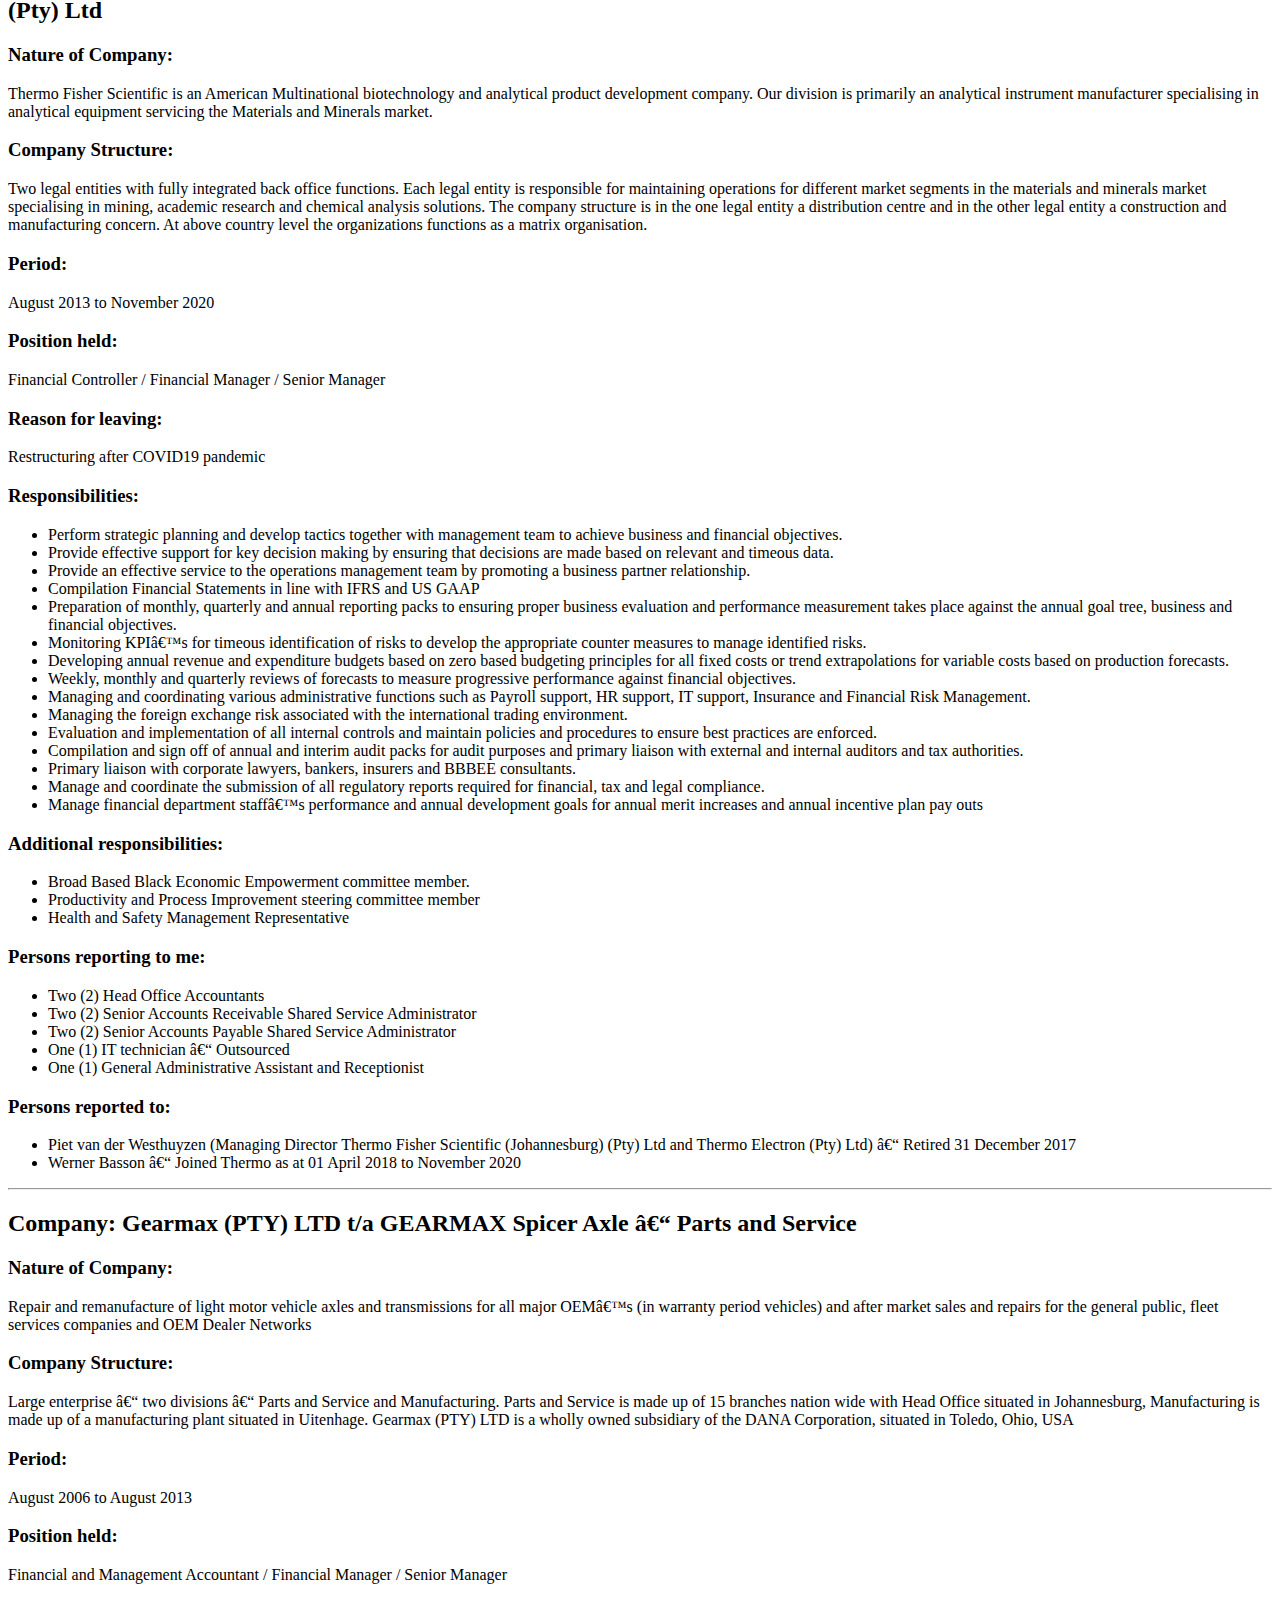
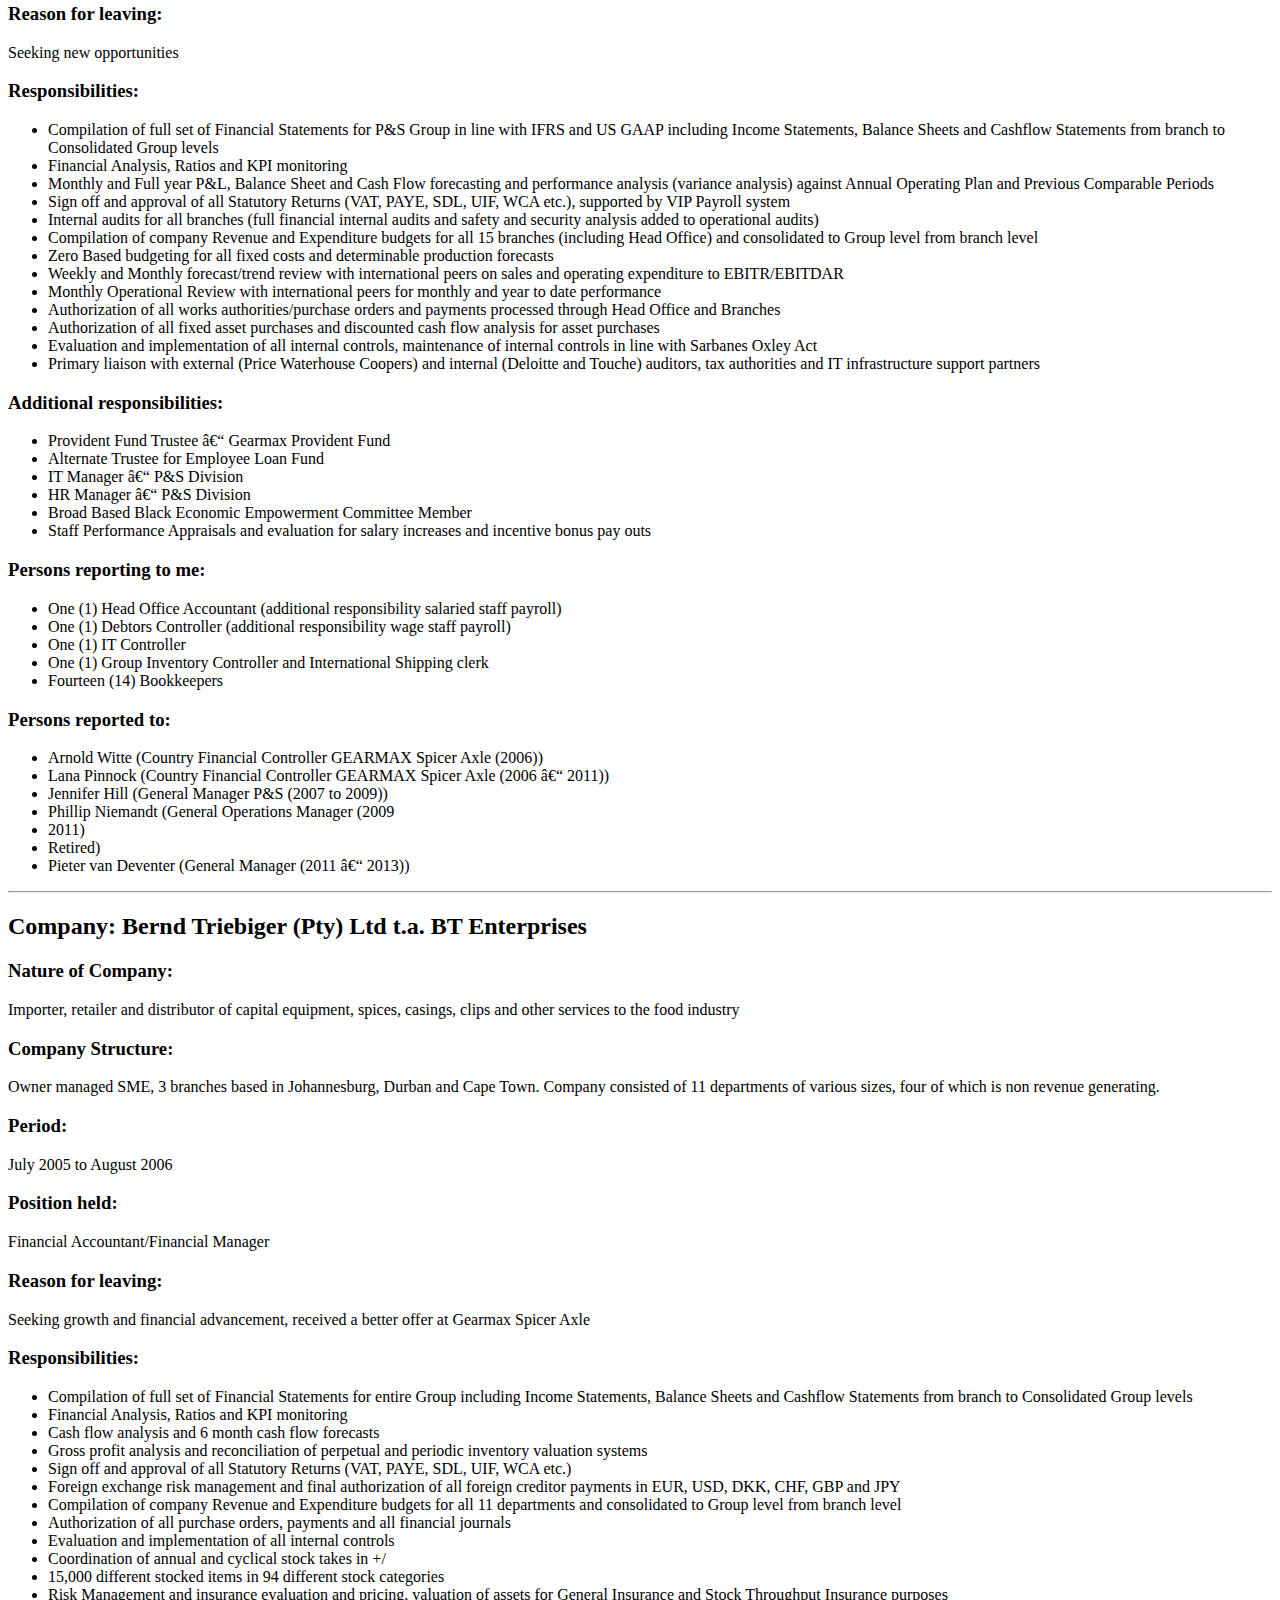
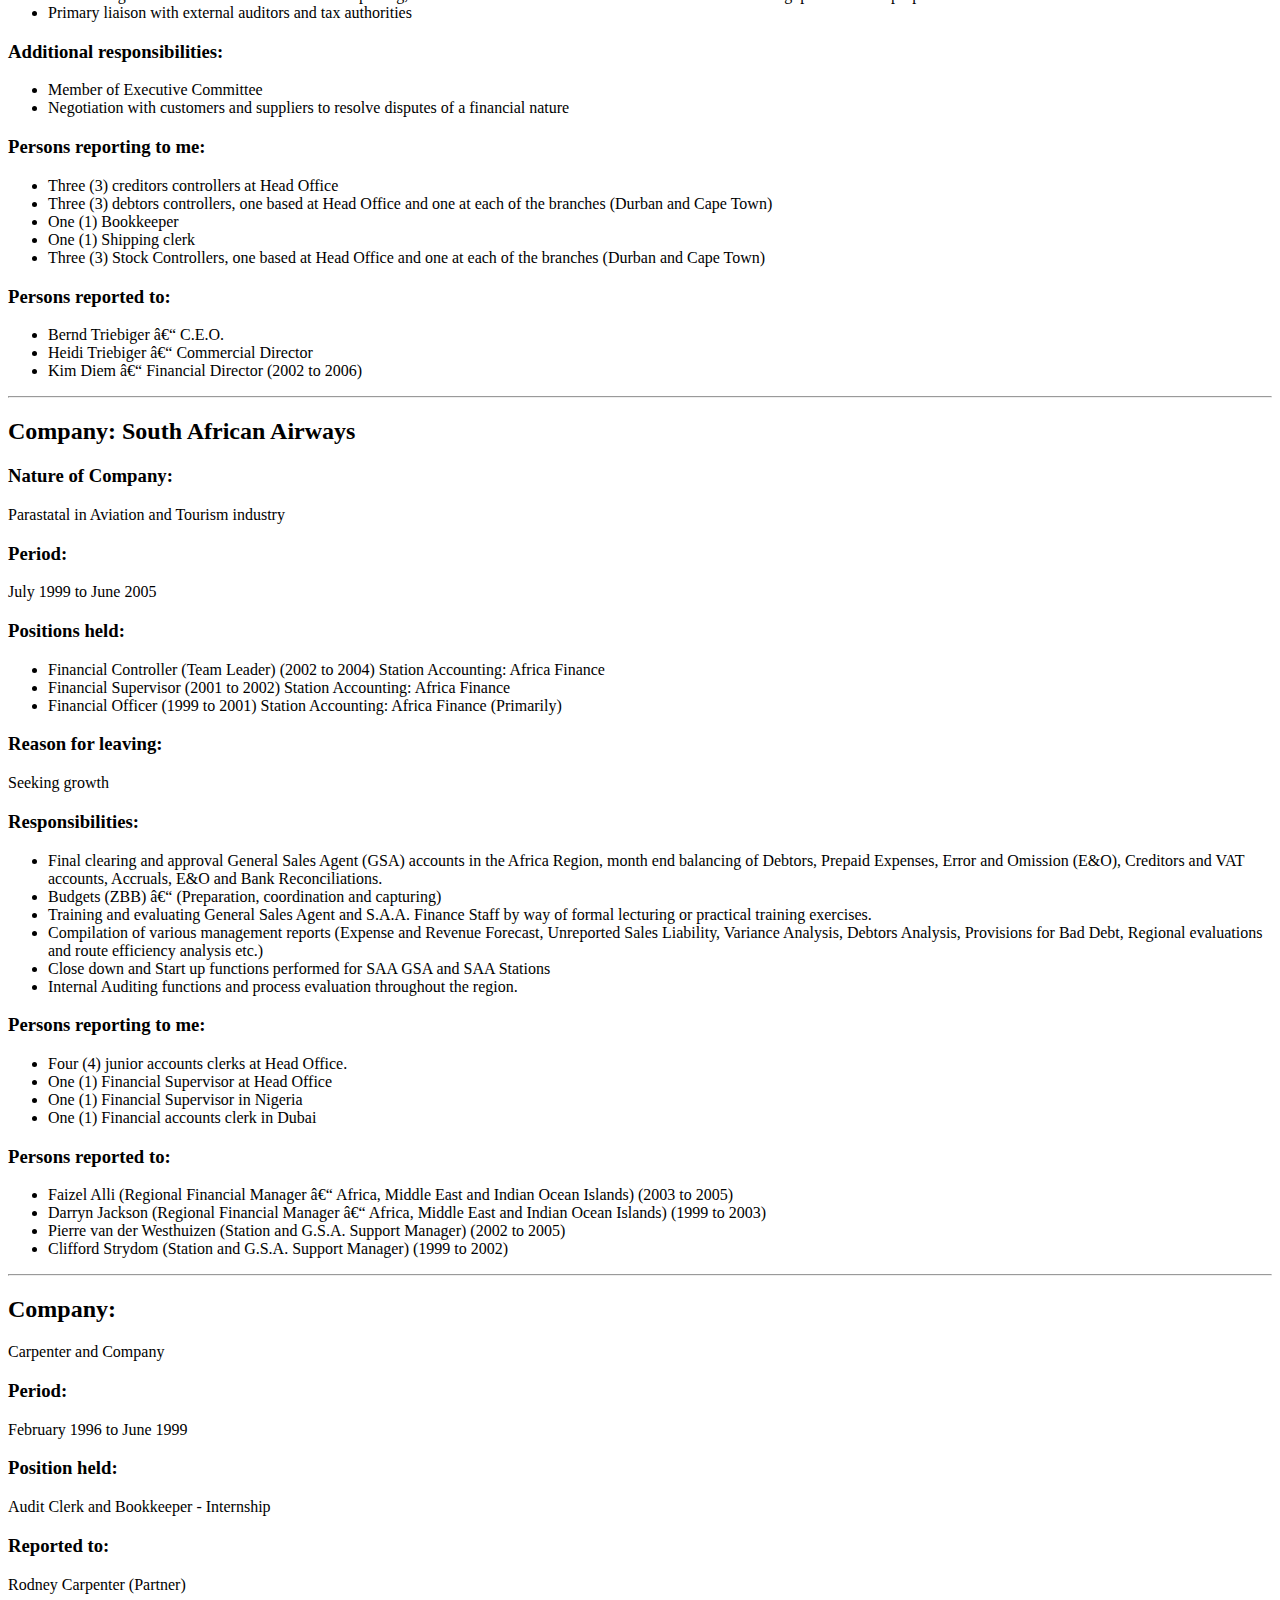
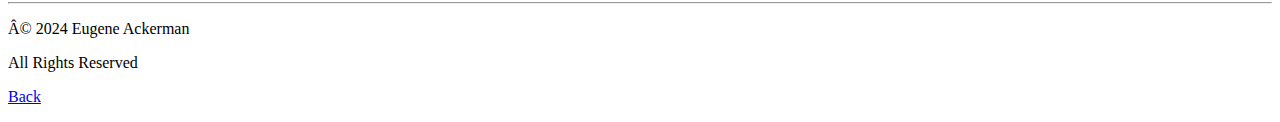
==== commit b2314299: "Add files via upload" ====
--- a/Responsibilities.html
+++ b/Responsibilities.html
@@ -129,7 +129,7 @@
 <li>	Lana Pinnock (Country Financial Controller GEARMAX Spicer Axle (2006 – 2011))
 <li>	Jennifer Hill (General Manager P&S (2007 to 2009))
 <li>	Phillip Niemandt (General Operations Manager (2009<li>2011) <li>Retired)
-<li>	Pieter van Deventer (General Manager (2011 – 2013)
+<li>	Pieter van Deventer (General Manager (2011 – 2013))
 </ul><p>
 <hr>
 <h2>Company: Bernd Triebiger (Pty) Ltd t.a. BT Enterprises</h2>
